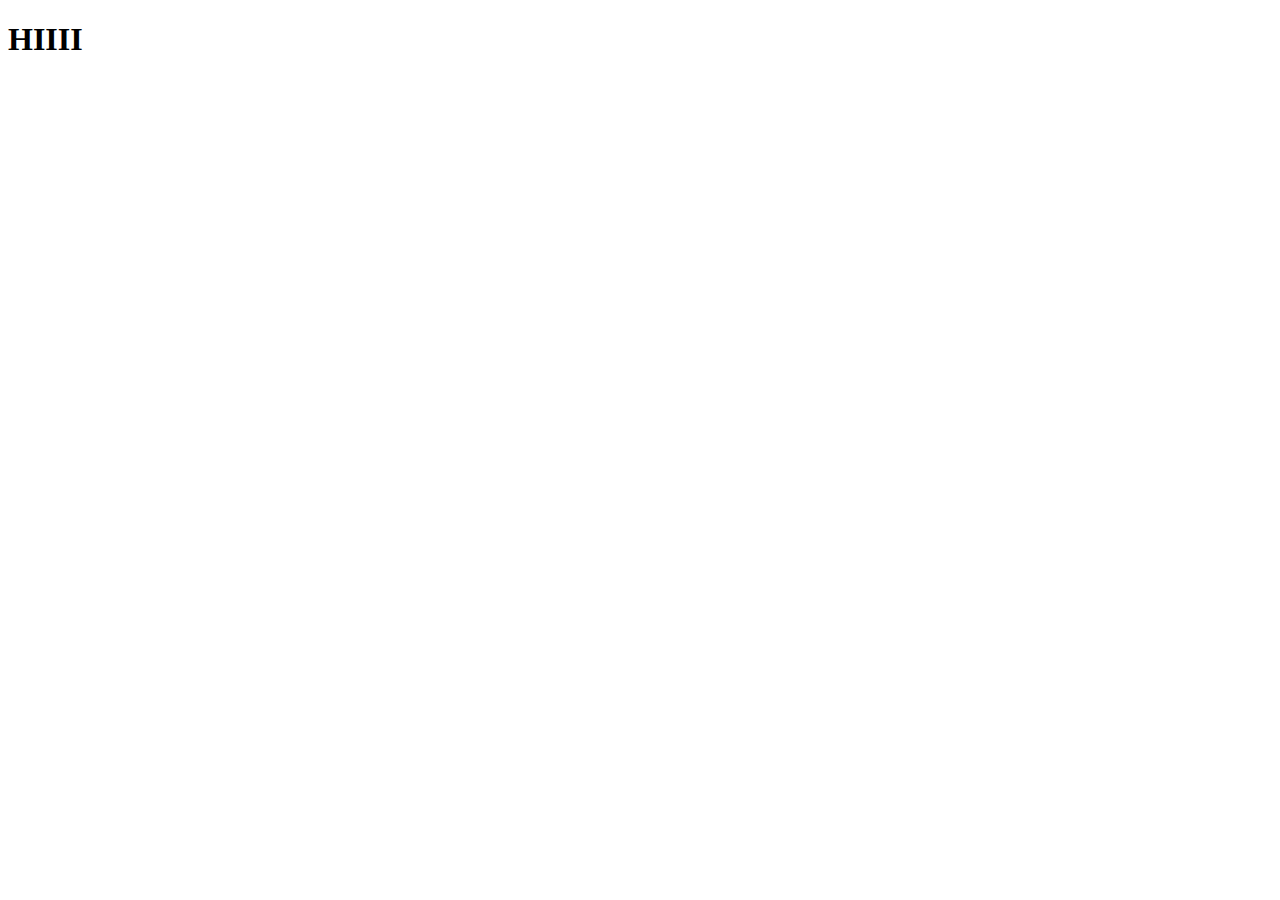
==== src/articles.html @ 95e97d89 "new" ====
<!DOCTYPE html>
<html lang="en">
  <head>
    <meta charset="UTF-8" />
    <meta name="viewport" content="width=device-width, initial-scale=1.0" />
    <title>Статьи</title>
  </head>
  <body>
    <h1>HIIII</h1>
  </body>
</html>
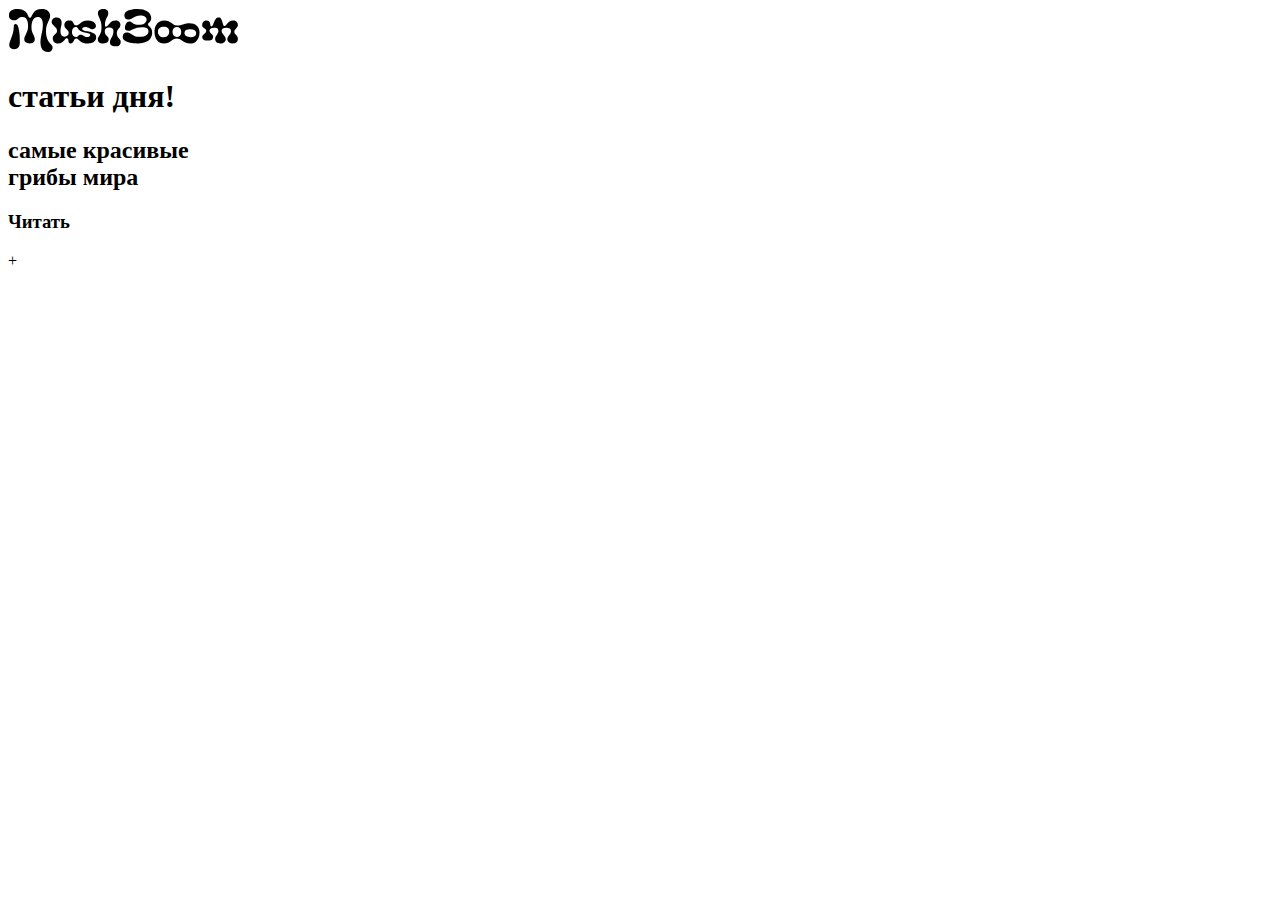
==== commit 1058b084: "Commit html" ====
--- a/src/articles.html
+++ b/src/articles.html
@@ -6,6 +6,24 @@
     <title>Статьи</title>
   </head>
   <body>
-    <h1>HIIII</h1>
+    <div>
+      <div><img src="images/mushboom.svg" alt="" /></div>
+    </div>
+
+    <div>
+      <h1>статьи дня!</h1>
+      <div>
+        <div class="onecase">
+          <h2>
+            самые красивые <br />
+            грибы мира
+          </h2>
+          <div>
+            <h3>Читать</h3>
+            <section>+</section>
+          </div>
+        </div>
+      </div>
+    </div>
   </body>
 </html>
